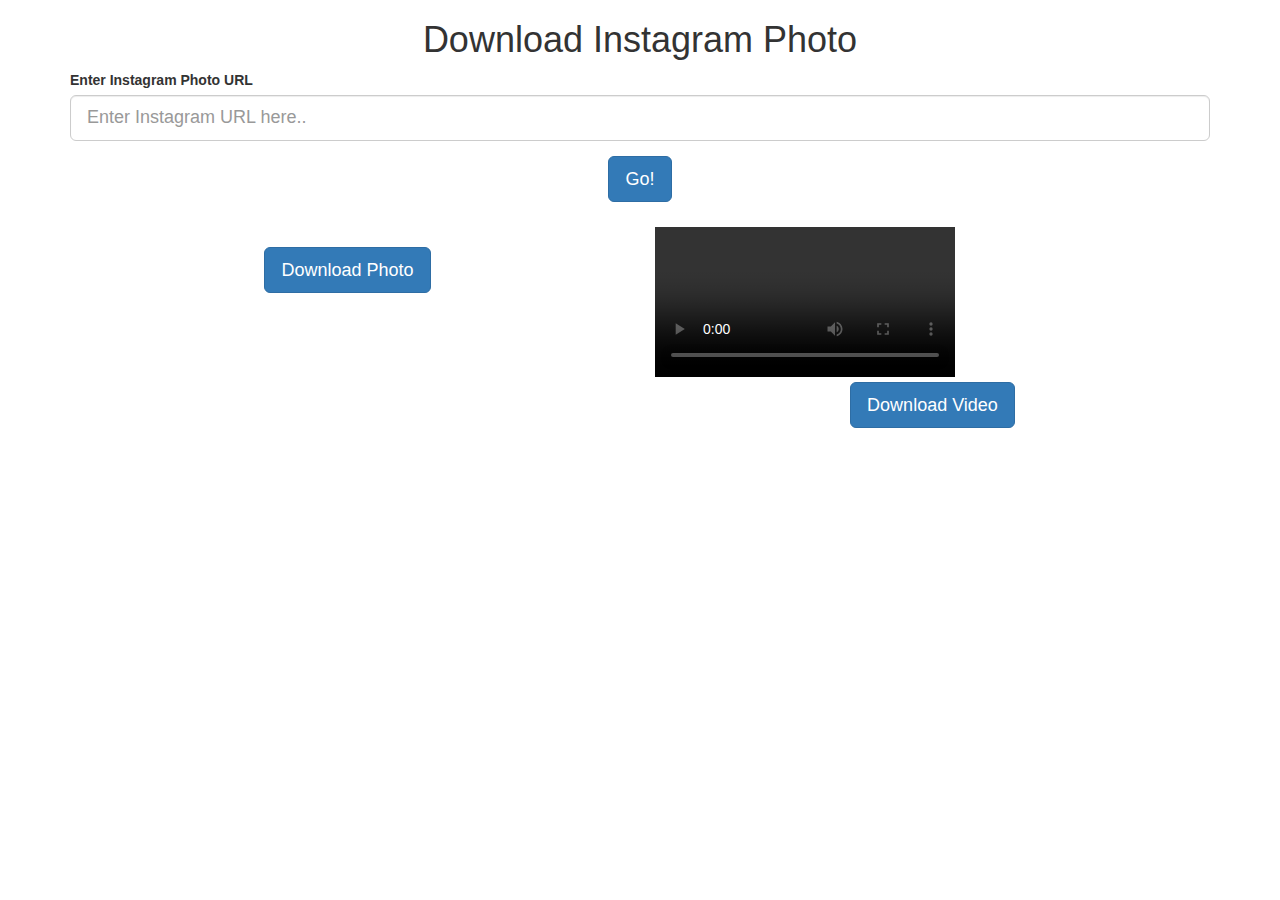
==== src/main/resources/templates/index.html @ c50e8db1 "Refactor parsers, add video parser" ====
<!DOCTYPE html>
<html xmlns:th="http://www.thymeleaf.org">
<head lang="en">
    <meta charset="UTF-8"/>
    <meta name="viewport" content="width=device-width, initial-scale=1"/>
    <title>Download Monkey</title>
    <link rel="stylesheet"
          href="https://maxcdn.bootstrapcdn.com/bootstrap/3.3.7/css/bootstrap.min.css"
          integrity="sha384-BVYiiSIFeK1dGmJRAkycuHAHRg32OmUcww7on3RYdg4Va+PmSTsz/K68vbdEjh4u"
          crossorigin="anonymous"/>
    <!--<link rel="stylesheet" href="/main.css" />-->
</head>
<body>

<div class="container">

    <h1 class="text-center">Download Instagram Photo</h1>

    <form action="/instagram" method="post">
        <div class="form-group">
            <label for="inputUrl">Enter Instagram Photo URL</label>
            <input type="text" class="form-control input-lg" id="inputUrl"
                   placeholder="Enter Instagram URL here.." name="url"
                   th:value="${instagram.url}"
            />
        </div>
        <div class="form-group">
            <button type="submit"
                    class="btn btn-primary btn-lg center-block">Go!
            </button>
        </div>
    </form>
    <div class="row img-container">
        <div class="col-sm-12" th:if="${message} != null">
            <p th:text="${message}"></p>
        </div>
        <div class="img-container col-sm-6" th:if="${type} == 'image'">
            <img class="img-responsive center-block" th:src="${url}"
                 th:alt="${description}"/>
            <br/>
            <div class="text-center">
                <a th:href="${url}"
                   class="btn btn-primary btn-lg" download="">Download
                    Photo</a>
            </div>
        </div>
        <div class="img-container col-sm-6" th:if="${type} == 'video'">
            <video th:src="${url}" th:poster="${posterUrl}"
                   th:height="${height}" th:width="${width}" controls="true">
                Sorry, your browser doesn't support embedded videos,
                but don't worry, you can <a th:href="${url}">download it</a>
                and watch it with your favorite video player!
            </video>
            <br/>
            <div class="text-center">
                <a th:href="${url}"
                   class="btn btn-primary btn-lg" download="">Download
                    Video</a>
            </div>
        </div>
        <div class="p-container col-sm-6">

        </div>
    </div>
</div>

</body>
</html>
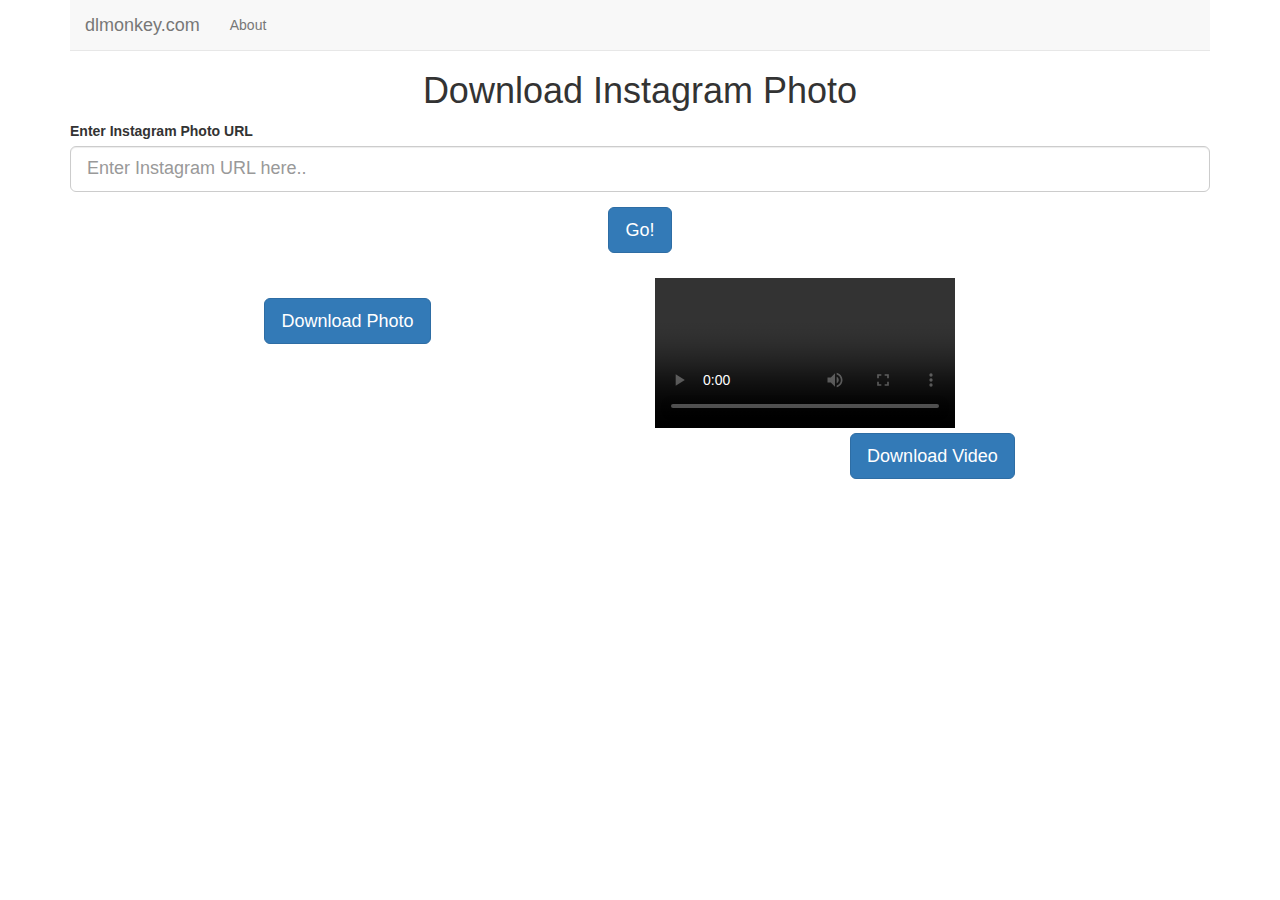
==== commit 4994d304: "Add an ugly about page" ====
--- a/src/main/resources/templates/index.html
+++ b/src/main/resources/templates/index.html
@@ -3,16 +3,42 @@
 <head lang="en">
     <meta charset="UTF-8"/>
     <meta name="viewport" content="width=device-width, initial-scale=1"/>
-    <title>Download Monkey</title>
+    <title>Instagram photo and video download online - Download Monkey</title>
+    <meta name="description"
+          content="Instagram Photo and Video Downloader. Download Instagram pictures and video instantly." />
+    <meta name="keywords"
+          content="Download Instagram Photos, download Instagram pictures, download Instagram Videos" />
     <link rel="stylesheet"
           href="https://maxcdn.bootstrapcdn.com/bootstrap/3.3.7/css/bootstrap.min.css"
           integrity="sha384-BVYiiSIFeK1dGmJRAkycuHAHRg32OmUcww7on3RYdg4Va+PmSTsz/K68vbdEjh4u"
           crossorigin="anonymous"/>
     <!--<link rel="stylesheet" href="/main.css" />-->
+    <script>
+      (function(i,s,o,g,r,a,m){i['GoogleAnalyticsObject']=r;i[r]=i[r]||function(){
+      (i[r].q=i[r].q||[]).push(arguments)},i[r].l=1*new Date();a=s.createElement(o),
+      m=s.getElementsByTagName(o)[0];a.async=1;a.src=g;m.parentNode.insertBefore(a,m)
+      })(window,document,'script','https://www.google-analytics.com/analytics.js','ga');
+    
+      ga('create', 'UA-96062011-1', 'auto');
+      ga('send', 'pageview');
+    
+
+    </script>
 </head>
 <body>
 
 <div class="container">
+
+    <nav class="navbar navbar-default navbar-static-top">
+        <div class="container">
+            <div class="navbar-header">
+                <a class="navbar-brand" href="/">dlmonkey.com</a>
+                <ul class="nav navbar-nav navbar-right">
+                    <li><a href="/about.html">About</a></li>
+                </ul>
+            </div>
+        </div>
+    </nav>
 
     <h1 class="text-center">Download Instagram Photo</h1>
 
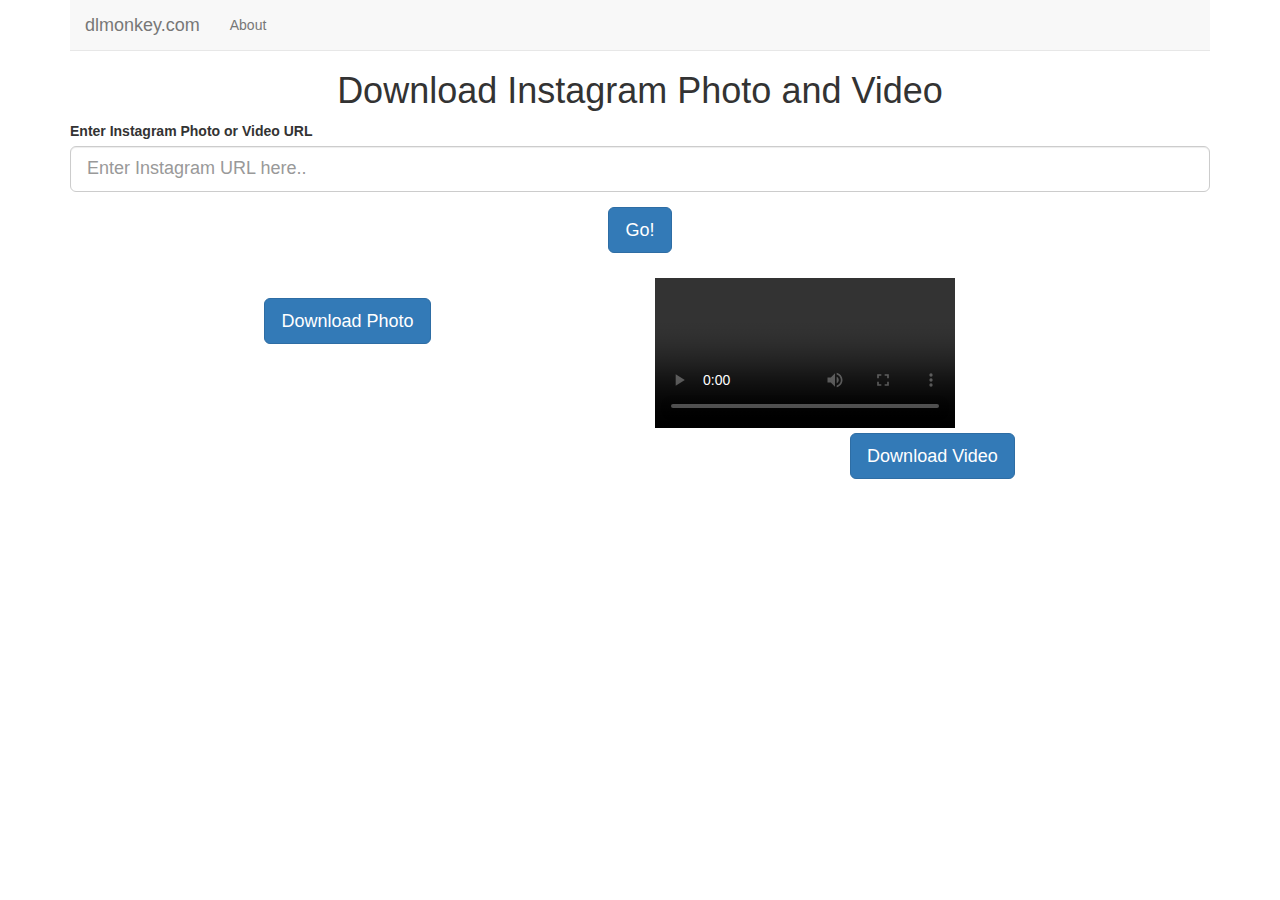
==== commit 23839d59: "Fix title words" ====
--- a/src/main/resources/templates/index.html
+++ b/src/main/resources/templates/index.html
@@ -12,6 +12,7 @@
           href="https://maxcdn.bootstrapcdn.com/bootstrap/3.3.7/css/bootstrap.min.css"
           integrity="sha384-BVYiiSIFeK1dGmJRAkycuHAHRg32OmUcww7on3RYdg4Va+PmSTsz/K68vbdEjh4u"
           crossorigin="anonymous"/>
+    <link rel="shortcut icon" href="favicon.ico"/>
     <!--<link rel="stylesheet" href="/main.css" />-->
     <script>
       (function(i,s,o,g,r,a,m){i['GoogleAnalyticsObject']=r;i[r]=i[r]||function(){
@@ -40,11 +41,11 @@
         </div>
     </nav>
 
-    <h1 class="text-center">Download Instagram Photo</h1>
+    <h1 class="text-center">Download Instagram Photo and Video</h1>
 
     <form action="/instagram" method="post">
         <div class="form-group">
-            <label for="inputUrl">Enter Instagram Photo URL</label>
+            <label for="inputUrl">Enter Instagram Photo or Video URL</label>
             <input type="text" class="form-control input-lg" id="inputUrl"
                    placeholder="Enter Instagram URL here.." name="url"
                    th:value="${instagram.url}"
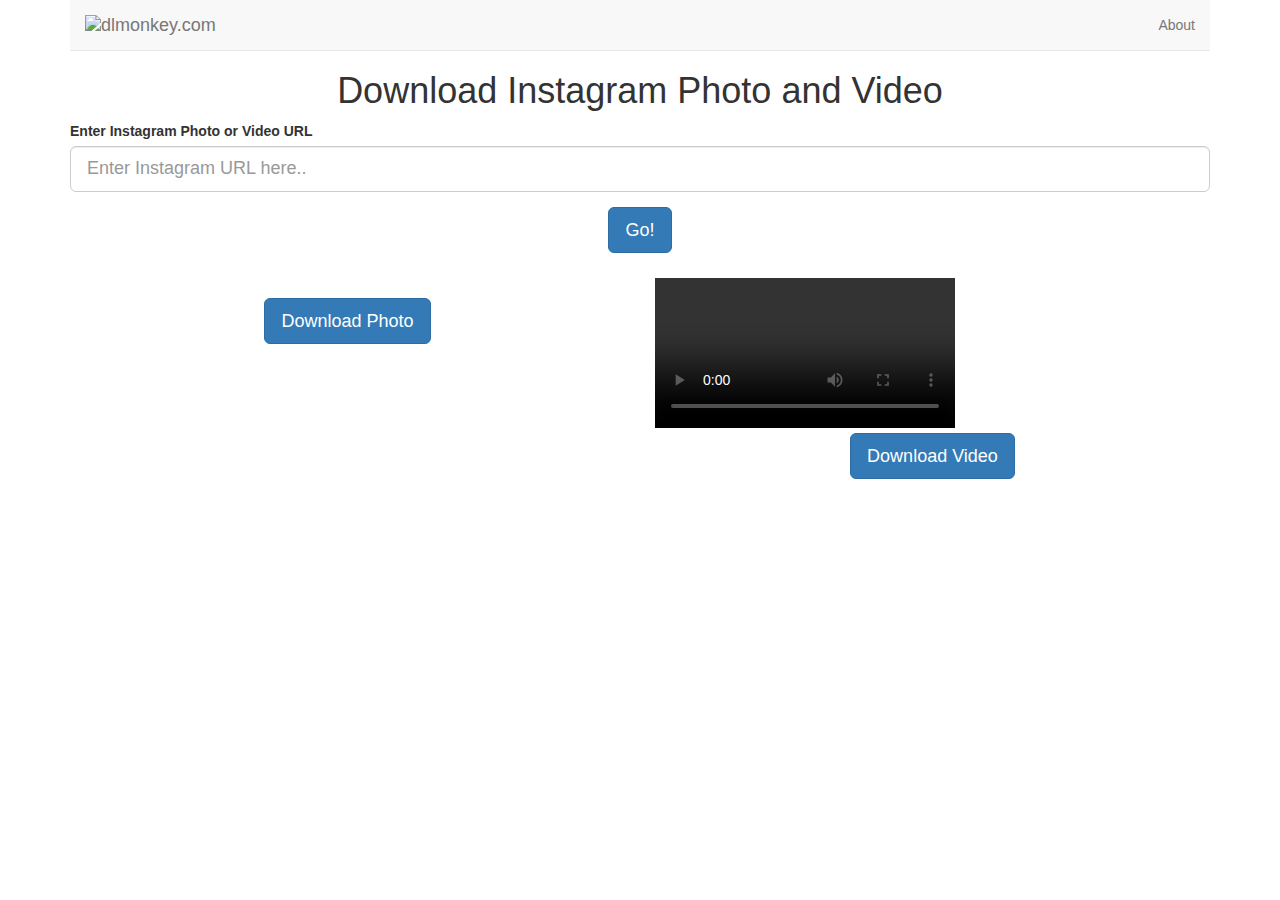
==== commit d38967e6: "Try to use http get instead of post" ====
--- a/src/main/resources/templates/index.html
+++ b/src/main/resources/templates/index.html
@@ -5,15 +5,15 @@
     <meta name="viewport" content="width=device-width, initial-scale=1"/>
     <title>Instagram photo and video download online - Download Monkey</title>
     <meta name="description"
-          content="Instagram Photo and Video Downloader. Download Instagram pictures and video instantly." />
+          content="Instagram Photo and Video Downloader. Download Instagram pictures and video instantly."/>
     <meta name="keywords"
-          content="Download Instagram Photos, download Instagram pictures, download Instagram Videos" />
+          content="Download Instagram Photos, download Instagram pictures, download Instagram Videos"/>
     <link rel="stylesheet"
           href="https://maxcdn.bootstrapcdn.com/bootstrap/3.3.7/css/bootstrap.min.css"
           integrity="sha384-BVYiiSIFeK1dGmJRAkycuHAHRg32OmUcww7on3RYdg4Va+PmSTsz/K68vbdEjh4u"
           crossorigin="anonymous"/>
     <link rel="shortcut icon" href="favicon.ico"/>
-    <!--<link rel="stylesheet" href="/main.css" />-->
+    <link rel="stylesheet" href="/styles/application.css"/>
     <script>
       (function(i,s,o,g,r,a,m){i['GoogleAnalyticsObject']=r;i[r]=i[r]||function(){
       (i[r].q=i[r].q||[]).push(arguments)},i[r].l=1*new Date();a=s.createElement(o),
@@ -22,7 +22,6 @@
     
       ga('create', 'UA-96062011-1', 'auto');
       ga('send', 'pageview');
-    
 
     </script>
 </head>
@@ -31,19 +30,20 @@
 <div class="container">
 
     <nav class="navbar navbar-default navbar-static-top">
-        <div class="container">
+        <div class="container-fluid">
             <div class="navbar-header">
-                <a class="navbar-brand" href="/">dlmonkey.com</a>
-                <ul class="nav navbar-nav navbar-right">
-                    <li><a href="/about.html">About</a></li>
-                </ul>
+                <a class="navbar-brand" href="/"><img src="/d-02-64x64.png"
+                                                      alt="dlmonkey.com"/></a>
             </div>
+            <ul class="nav navbar-nav navbar-right">
+                <li><a href="/about.html">About</a></li>
+            </ul>
         </div>
     </nav>
 
     <h1 class="text-center">Download Instagram Photo and Video</h1>
 
-    <form action="/instagram" method="post">
+    <form action="/instagram" method="get">
         <div class="form-group">
             <label for="inputUrl">Enter Instagram Photo or Video URL</label>
             <input type="text" class="form-control input-lg" id="inputUrl"
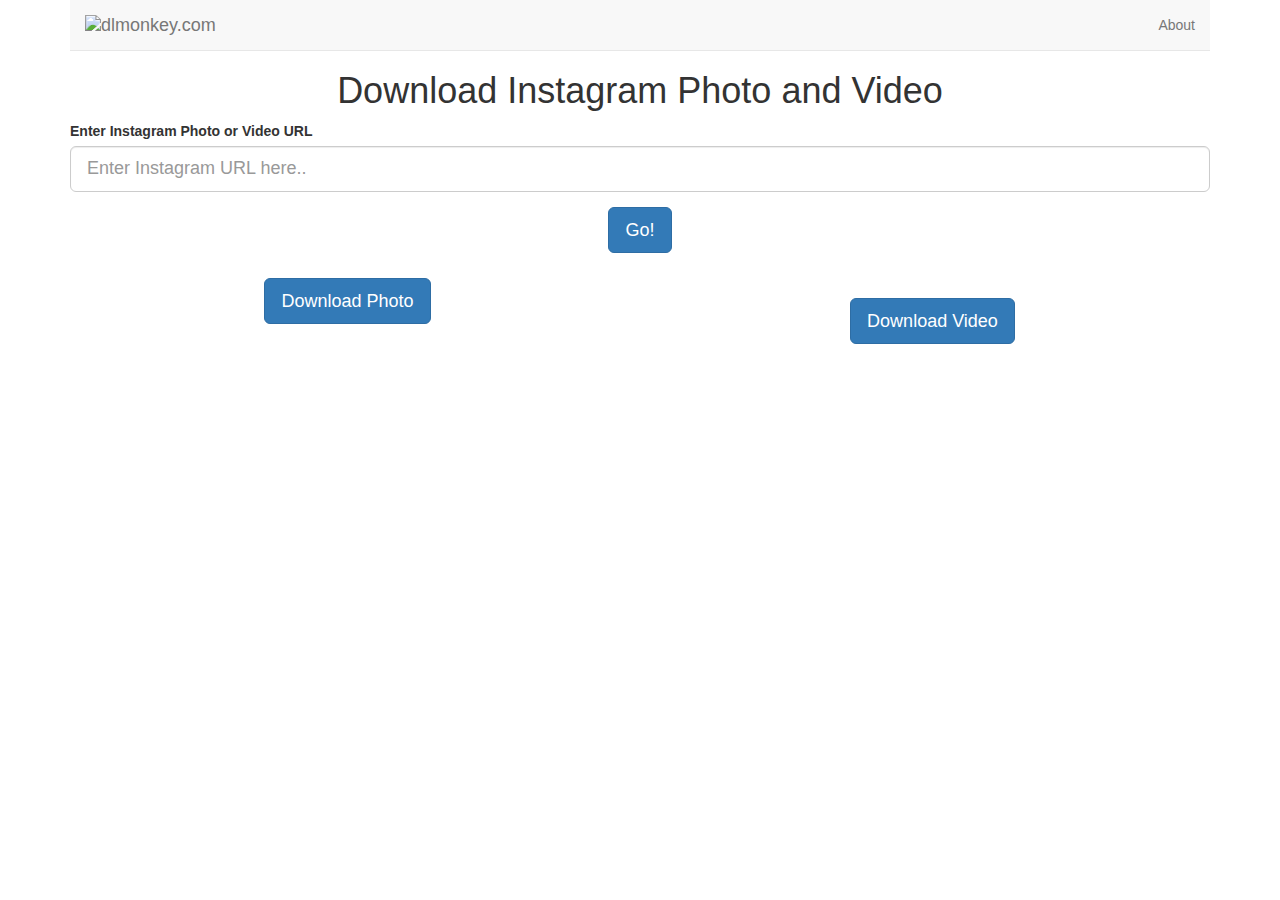
==== commit 84ad9468: "Support embed html" ====
--- a/src/main/resources/templates/index.html
+++ b/src/main/resources/templates/index.html
@@ -22,6 +22,7 @@
     
       ga('create', 'UA-96062011-1', 'auto');
       ga('send', 'pageview');
+
 
     </script>
 </head>
@@ -62,9 +63,8 @@
             <p th:text="${message}"></p>
         </div>
         <div class="img-container col-sm-6" th:if="${type} == 'image'">
-            <img class="img-responsive center-block" th:src="${url}"
-                 th:alt="${description}"/>
-            <br/>
+            <div th:utext="${embedHtml}">
+            </div>
             <div class="text-center">
                 <a th:href="${url}"
                    class="btn btn-primary btn-lg" download="">Download
@@ -72,12 +72,8 @@
             </div>
         </div>
         <div class="img-container col-sm-6" th:if="${type} == 'video'">
-            <video th:src="${url}" th:poster="${posterUrl}"
-                   th:height="${height}" th:width="${width}" controls="true">
-                Sorry, your browser doesn't support embedded videos,
-                but don't worry, you can <a th:href="${url}">download it</a>
-                and watch it with your favorite video player!
-            </video>
+            <div th:utext="${embedHtml}">
+            </div>
             <br/>
             <div class="text-center">
                 <a th:href="${url}"
@@ -85,9 +81,7 @@
                     Video</a>
             </div>
         </div>
-        <div class="p-container col-sm-6">
 
-        </div>
     </div>
 </div>
 
